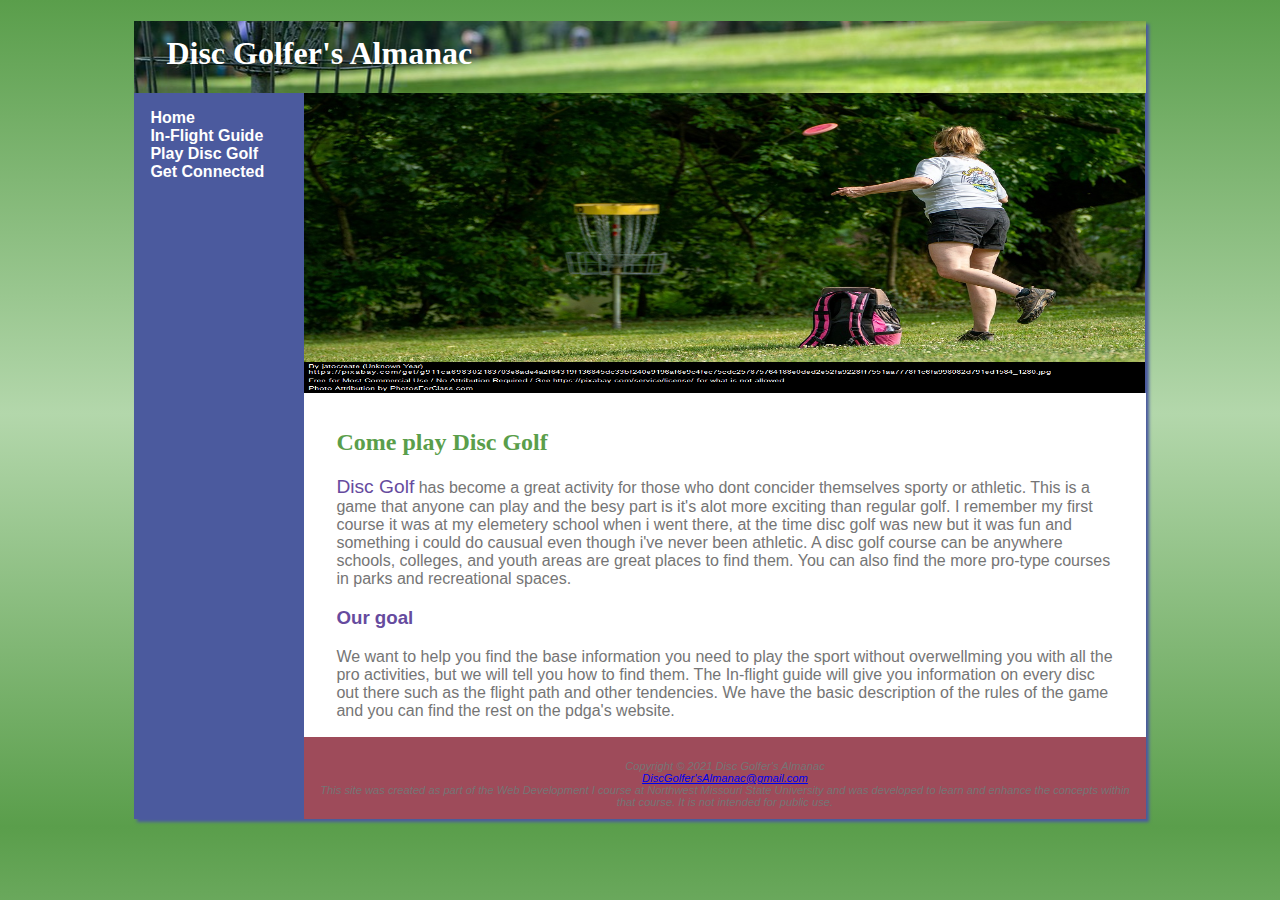
==== index.html @ f0fc7d27 "Add files via upload" ====
<!DOCTYPE html>
<html lang="en">

<head>
  <title>Disc Golfer's almanac</title>
  <meta charset="utf-8">
  <meta name="viewport" content="width=device-width, initial-scale=1.0">
  <link rel="stylesheet" href="disc.css">
</head>

<body>
  <div id="wrapper">
    <header>
      <h1>Disc Golfer's Almanac</h1>
    </header>
    <nav>
      <ul>
        <li><a href="index.html">Home</a></li>
        <li><a href="http://www.inboundsdiscgolf.com/content/?page_id=431">In-Flight Guide</a></li>
        <li><a href="PlayDiscGolf.html">Play Disc Golf</a></li>
        <li><a href="GetConnected.html">Get Connected</a></li>
      </ul>
    </nav>
    <div id="homehero">
    </div>
    <main>
      <h2>Come play Disc Golf</h2>
      <p><span class="discgolf">Disc Golf</span> has become a great activity for those who dont concider themselves sporty or athletic. This is a game that anyone can play and the besy part is it's alot more exciting than regular golf. I remember my
        first course it was at my elemetery school when i went there, at the time disc golf was new but it was fun and something i could do causual even though i've never been athletic. A disc golf course can be anywhere schools, colleges, and youth
        areas are great places to find them. You can also find the more pro-type courses in parks and recreational spaces.</p>
      <h3>Our goal</h3>
      <p>We want to help you find the base information you need to play the sport without overwellming you with all the pro activities, but we will tell you how to find them. The In-flight guide will give you information on every disc out there such
        as
        the flight path and other tendencies. We have the basic description of the rules of the game and you can find the rest on the pdga's website.</p>
    </main>
    <footer>
      <br> Copyright &copy; 2021 Disc Golfer's Almanac</br>
      <a href="mailto:DiscGolfer'sAlmanac@gmail.com">DiscGolfer'sAlmanac@gmail.com</a>
      <br>This site was created as part of the Web Development I course at Northwest Missouri State University and was developed to learn and enhance the concepts within that course. It is not intended for public use.</br>
    </footer>
</body>

</html>
---- disc.css ----
#wrapper {
  width: 80%;
  margin-left: auto;
  margin-right: auto;
  background-color: #4b5a9e;
  min-width: 700px;
  max-width: 1024px;
  box-shadow: 3px 3px 3px #4b5a9e;
}

.discgolf {
  color: #664b9e;
  font-size: 1.2em;
}

* {
  box-sizing: border-box;
}

header, nav, main, footer {
  display: block;
}

body {
  background-color: #5a9e4b;
  color: #757575;
  font-family: Verdana, Arial, sans-serif;
  background-image: linear-gradient(to bottom, #5a9e4b, #b3d7ab, #5a9e4b);
}

header {
  background-color: #664b9e;
  color: #FFFFFF;
  font-family: Georgia, serif;
}

footer {
  font-size: .70em;
  font-style: italic;
  text-align: center;
  padding: 1em;
  background-color: #9e4b5a;
  margin-left: 170px;
}

h1 {
  line-height: 200%;
  background-image: url(5401305.png);
  background-repeat: no-repeat;
  background-position: right;
  padding-left: 1em;
  height: 72px;
  margin-bottom: 0;
}

nav {
  font-weight: bold;
  padding: 0;
  float: left;
  width: 160px;
}

nav ul {
  list-style-type: none;
  padding-left: 1em;
}

nav a {
  text-decoration: none;
}

nav a:link {
  color: #FFFFFF;
}

nav a:visited {
  color: #b3d7ab;
}

nav a:hover {
  color: #CCCCCC;
}

h2 {
  color: #5a9e4b;
  font-family: Georgia, serif;
}

h3 {
  color: #664b9e;
}

main {
  padding-left: 2em;
  padding-right: 2em;
  padding-bottom: 1px;
  padding-top: 1em;
  background-color: #FFFFFF;
  margin-left: 170px;
  display: block;
}

#homehero {
  height: 300px;
  background-image: url(5401310.png);
  background-size: 100% 100%;
  background-repeat: no-repeat;
  margin-left: 170px;
}

#playhero {
  height: 300px;
  background-image: url(5401306.png);
  background-size: 100% 100%;
  background-repeat: no-repeat;
  margin-left: 170px;
}

#connectedhero {
  height: 300px;
  background-image: url(5725674.png);
  background-size: 100% 100%;
  background-repeat: no-repeat;
  margin-left: 170px;
}

#mobile {
  display: none;
}

#desktop {
  display: inline;
}

@media only screen and (max-width: 1024px) {
  body {
    margin: 0px;
    padding: 0em;
    background-image: none;
  }

  #wrapper {
    width: auto;
    min-width: 0px;
    margin: 0px;
    box-shadow: none;
  }

  h1 {
    margin: 0px;
  }

  nav {
    float: none;
    width: auto;
    padding-top: 0.01em;
    padding-bottom: 0.01em;
    padding-left: 1em;
    padding-right: 1em;
  }

  nav li {
    display: inline-block;
  }

  nav a {
    padding-right: 2em;
  }

  main {
    padding: 1em;
    margin-left: 0px;
    font-size: 90%;
  }

  footer {
    margin: 0px;
  }

  #homehero {
    margin-left: 0px;
  }

  #playhero {
    margin-left: 0px;
  }

  #connectedhero {
    margin-left: 0px;
  }
}

@media only all and (max-width: 768px) {
  h1 {
    height: 100%;
    font-size: 1.5em;
    padding-left: 0.3em;
  }

  nav {
    padding: 0em;
  }

  nav a {
    display: block;
    padding: 0.2em;
    font-size: 1.1em;
    border-bottom: 1px;
    border-color: #9e664b;
  }

  nav ul {
    margin: 0px;
    padding: 0em;
  }

  nav li {
    display: block;
    margin: 0px;
    padding: 0em;
  }

  main {
    padding-top: 0.1em;
    padding-right: 0.6em;
    padding-bottom: 0.1em;
    padding-left: 0.4em;
  }

  #homehero {
    display: none;
  }

  #playhero {
    display:
      none;
  }

  #connectedhero {
    display: none;
  }

  #mobile {
    display: inline;
  }

  #desktop {
    display: none;
  }

  footer {
    padding: 0em;
  }
}
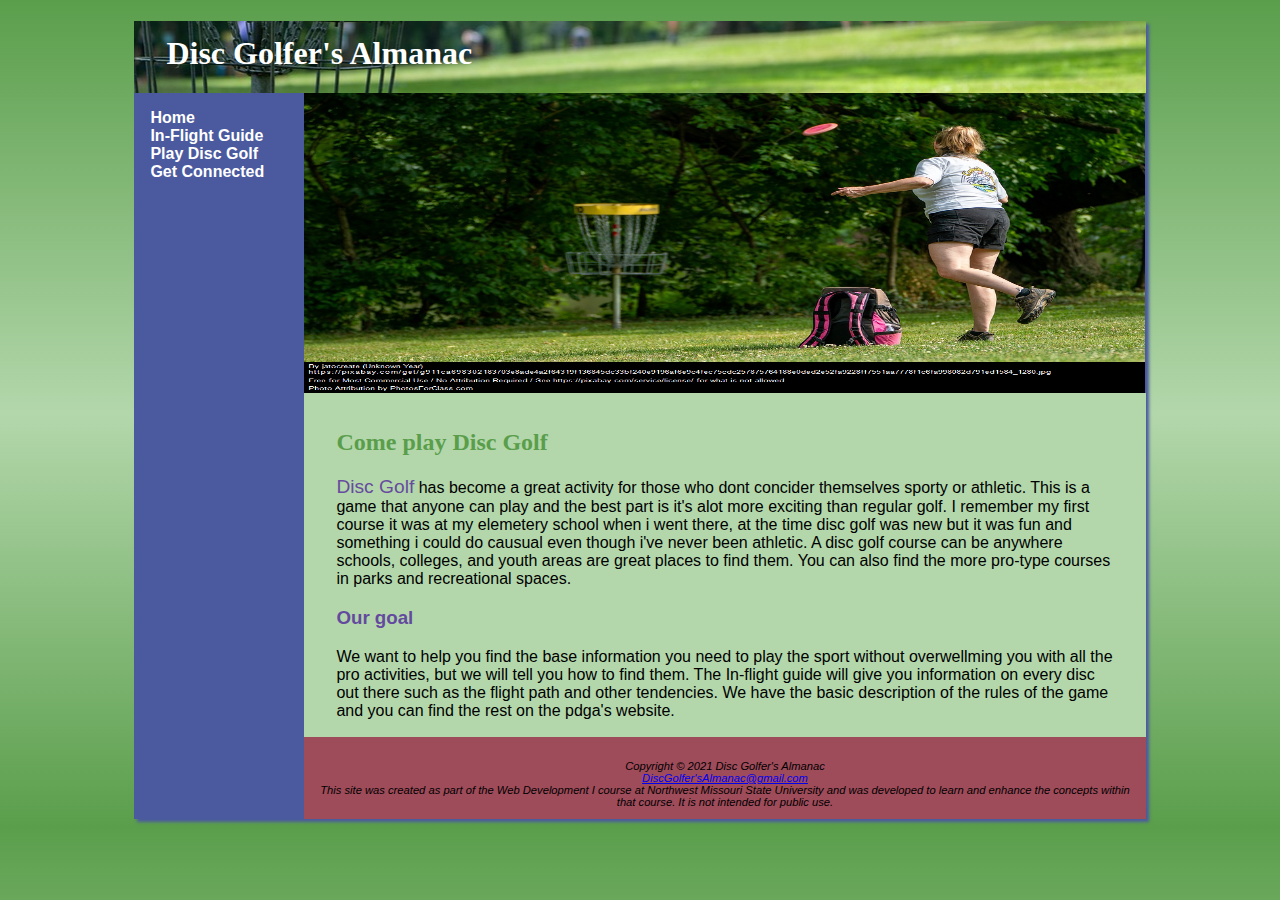
==== commit 9e48cc2c: "Update index.html" ====
--- a/index.html
+++ b/index.html
@@ -25,7 +25,7 @@
     </div>
     <main>
       <h2>Come play Disc Golf</h2>
-      <p><span class="discgolf">Disc Golf</span> has become a great activity for those who dont concider themselves sporty or athletic. This is a game that anyone can play and the besy part is it's alot more exciting than regular golf. I remember my
+      <p><span class="discgolf">Disc Golf</span> has become a great activity for those who dont concider themselves sporty or athletic. This is a game that anyone can play and the best part is it's alot more exciting than regular golf. I remember my
         first course it was at my elemetery school when i went there, at the time disc golf was new but it was fun and something i could do causual even though i've never been athletic. A disc golf course can be anywhere schools, colleges, and youth
         areas are great places to find them. You can also find the more pro-type courses in parks and recreational spaces.</p>
       <h3>Our goal</h3>
@@ -40,4 +40,4 @@
     </footer>
 </body>
 
-</html>+</html>
--- a/disc.css
+++ b/disc.css
@@ -23,7 +23,7 @@
 
 body {
   background-color: #5a9e4b;
-  color: #757575;
+  color: #000000;
   font-family: Verdana, Arial, sans-serif;
   background-image: linear-gradient(to bottom, #5a9e4b, #b3d7ab, #5a9e4b);
 }
@@ -87,7 +87,7 @@
 }
 
 h3 {
-  color: #664b9e;
+  color: #644a9e;
 }
 
 main {
@@ -95,7 +95,7 @@
   padding-right: 2em;
   padding-bottom: 1px;
   padding-top: 1em;
-  background-color: #FFFFFF;
+  background-color: #b3d7ab;
   margin-left: 170px;
   display: block;
 }
@@ -251,4 +251,4 @@
   footer {
     padding: 0em;
   }
-}+}
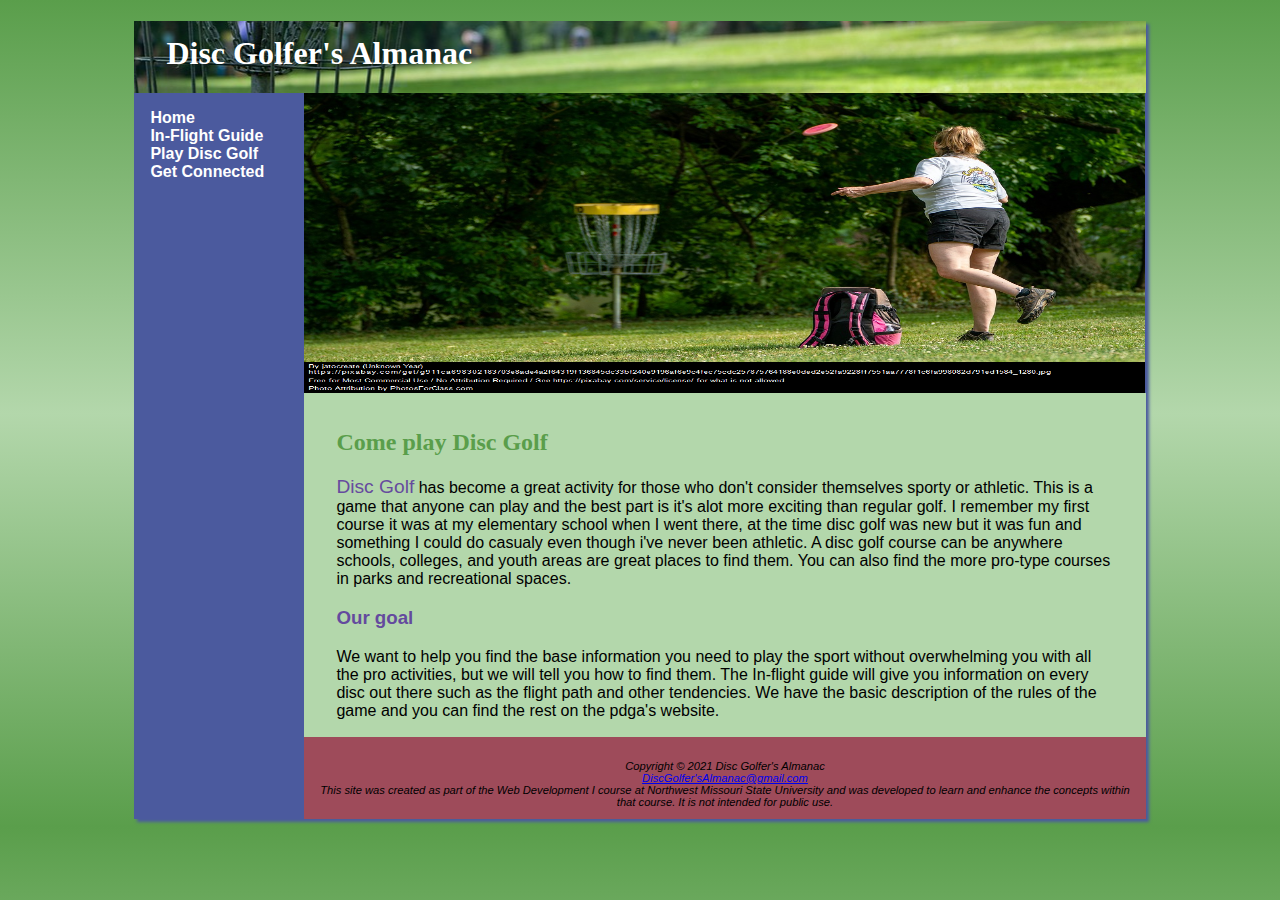
==== commit e41e21d2: "Update index.html" ====
--- a/index.html
+++ b/index.html
@@ -25,11 +25,11 @@
     </div>
     <main>
       <h2>Come play Disc Golf</h2>
-      <p><span class="discgolf">Disc Golf</span> has become a great activity for those who dont concider themselves sporty or athletic. This is a game that anyone can play and the best part is it's alot more exciting than regular golf. I remember my
-        first course it was at my elemetery school when i went there, at the time disc golf was new but it was fun and something i could do causual even though i've never been athletic. A disc golf course can be anywhere schools, colleges, and youth
+      <p><span class="discgolf">Disc Golf</span> has become a great activity for those who don't consider themselves sporty or athletic. This is a game that anyone can play and the best part is it's alot more exciting than regular golf. I remember my
+        first course it was at my elementary school when I went there, at the time disc golf was new but it was fun and something I could do casualy even though i've never been athletic. A disc golf course can be anywhere schools, colleges, and youth
         areas are great places to find them. You can also find the more pro-type courses in parks and recreational spaces.</p>
       <h3>Our goal</h3>
-      <p>We want to help you find the base information you need to play the sport without overwellming you with all the pro activities, but we will tell you how to find them. The In-flight guide will give you information on every disc out there such
+      <p>We want to help you find the base information you need to play the sport without overwhelming you with all the pro activities, but we will tell you how to find them. The In-flight guide will give you information on every disc out there such
         as
         the flight path and other tendencies. We have the basic description of the rules of the game and you can find the rest on the pdga's website.</p>
     </main>
